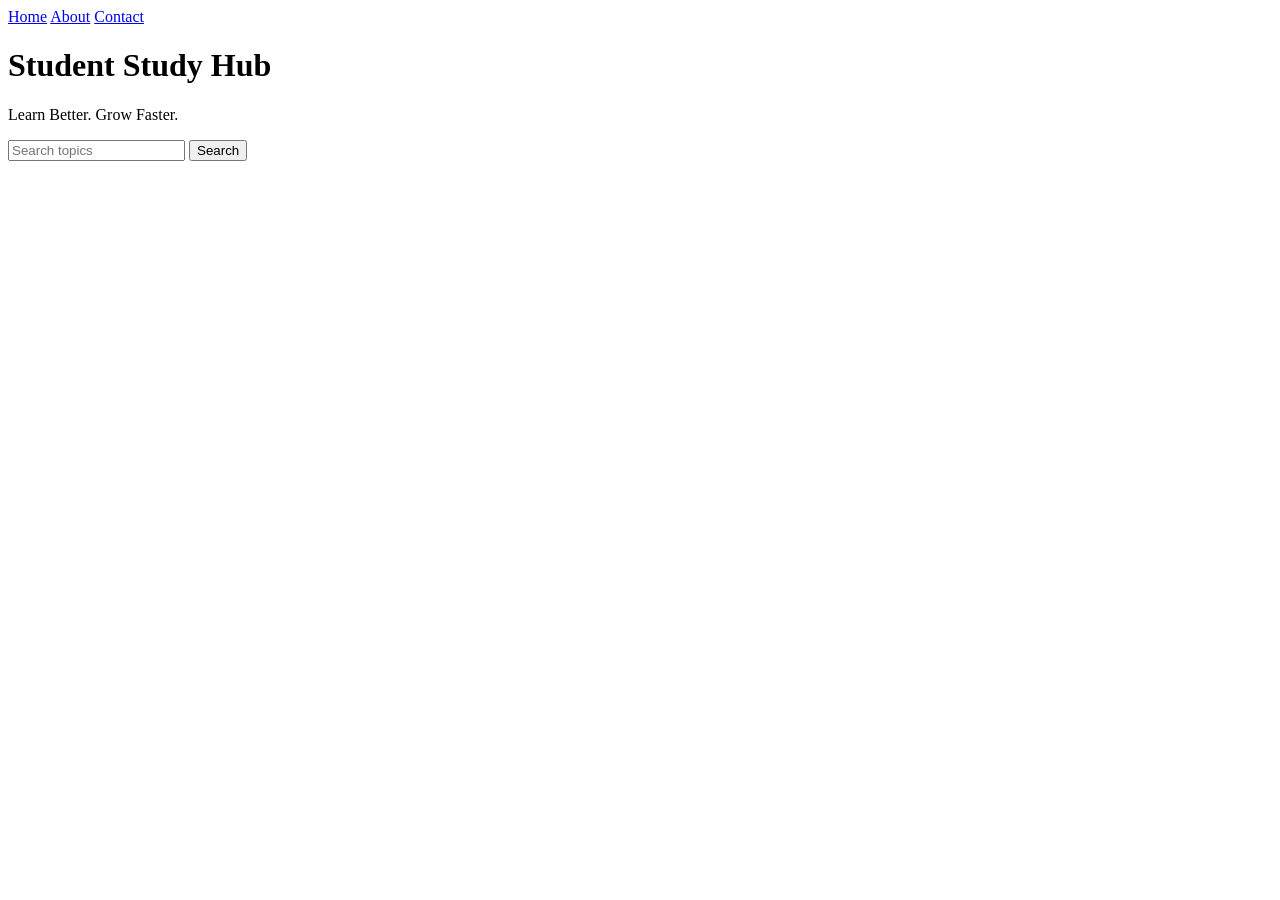
==== index.html @ e1afae80 "Create index.html" ====
<!DOCTYPE html>
<html>
<head>
<title>Student Study Hub</title>
<link rel="stylesheet" href="style.css">
</head>

<body>

<nav>
<a href="index.html">Home</a>
<a href="about.html">About</a>
<a href="contact.html">Contact</a>
</nav>

<header>
<h1>Student Study Hub</h1>
<p>Learn Better. Grow Faster.</p>

<input type="text" id="search" placeholder="Search topics">
<button onclick="searchTopic()">Search</button>
</header>

<script src="script.js"></script>

</body>
</html>
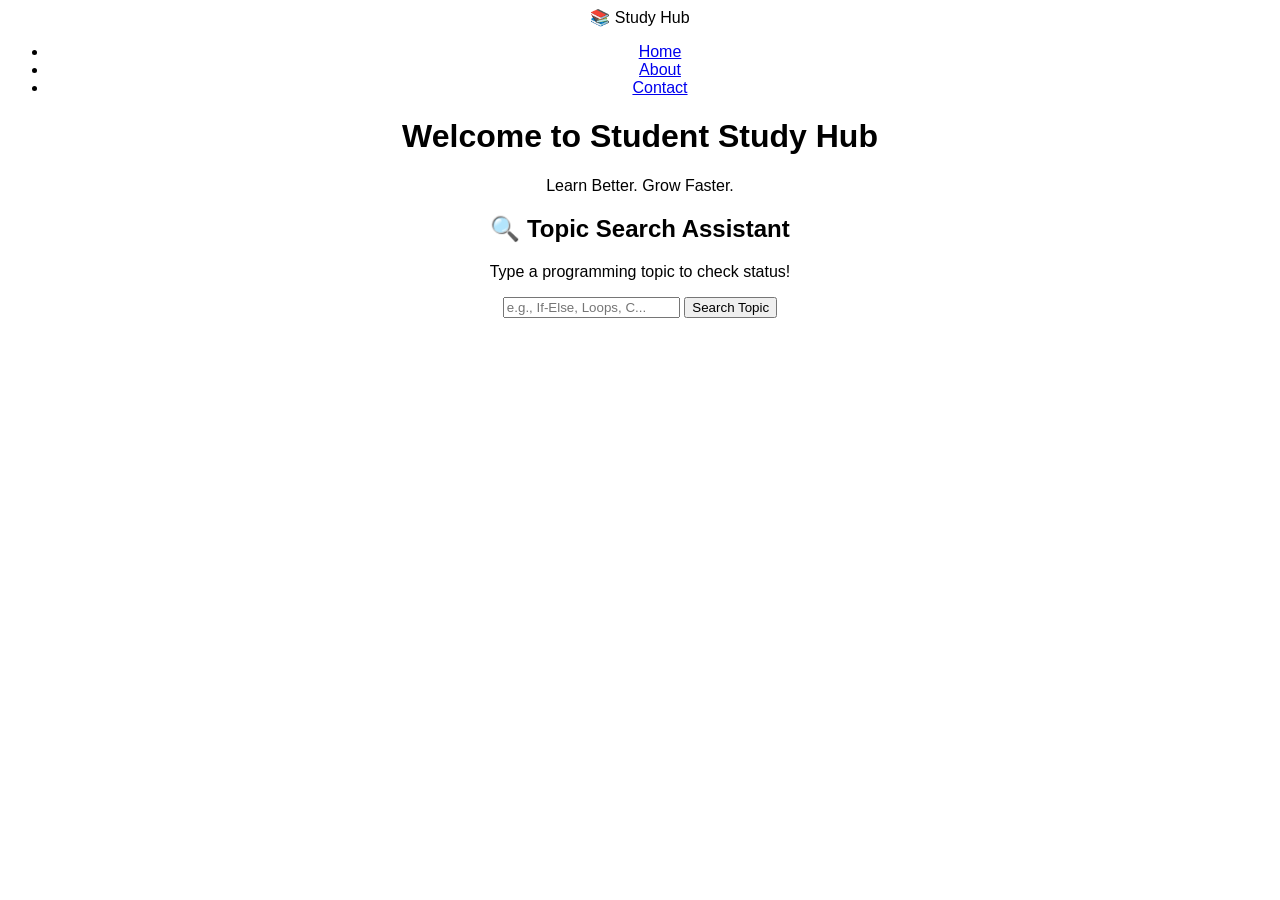
==== commit b81688fb: "Update index.html" ====
--- a/index.html
+++ b/index.html
@@ -1,27 +1,37 @@
 <!DOCTYPE html>
-<html>
+<html lang="en">
 <head>
-<title>Student Study Hub</title>
-<link rel="stylesheet" href="style.css">
+    <meta charset="UTF-8">
+    <meta name="viewport" content="width=device-width, initial-scale=1.0">
+    <title>Student Study Hub</title>
+    <link rel="stylesheet" href="style.css">
 </head>
-
 <body>
 
-<nav>
-<a href="index.html">Home</a>
-<a href="about.html">About</a>
-<a href="contact.html">Contact</a>
-</nav>
+    <nav class="navbar">
+        <div class="logo">📚 Study Hub</div>
+        <ul class="nav-links">
+            <li><a href="index.html" class="active">Home</a></li>
+            <li><a href="about.html">About</a></li>
+            <li><a href="contact.html">Contact</a></li>
+        </ul>
+    </nav>
 
-<header>
-<h1>Student Study Hub</h1>
-<p>Learn Better. Grow Faster.</p>
+    <header class="hero">
+        <h1>Welcome to Student Study Hub</h1>
+        <p>Learn Better. Grow Faster.</p>
+    </header>
 
-<input type="text" id="search" placeholder="Search topics">
-<button onclick="searchTopic()">Search</button>
-</header>
+    <section class="interactive-box">
+        <h2>🔍 Topic Search Assistant</h2>
+        <p>Type a programming topic to check status!</p>
+        <div class="search-area">
+            <input type="text" id="searchInput" placeholder="e.g., If-Else, Loops, C...">
+            <button onclick="searchTopic()">Search Topic</button>
+        </div>
+        <h3 id="searchResult"></h3>
+    </section>
 
-<script src="script.js"></script>
-
+    <script src="script.js"></script>
 </body>
-</html>+</html>
--- a/style.css
+++ b/style.css
@@ -0,0 +1,8 @@
+body{
+font-family:Arial;
+text-align:center;
+}
+
+nav a{
+margin:10px;
+}
